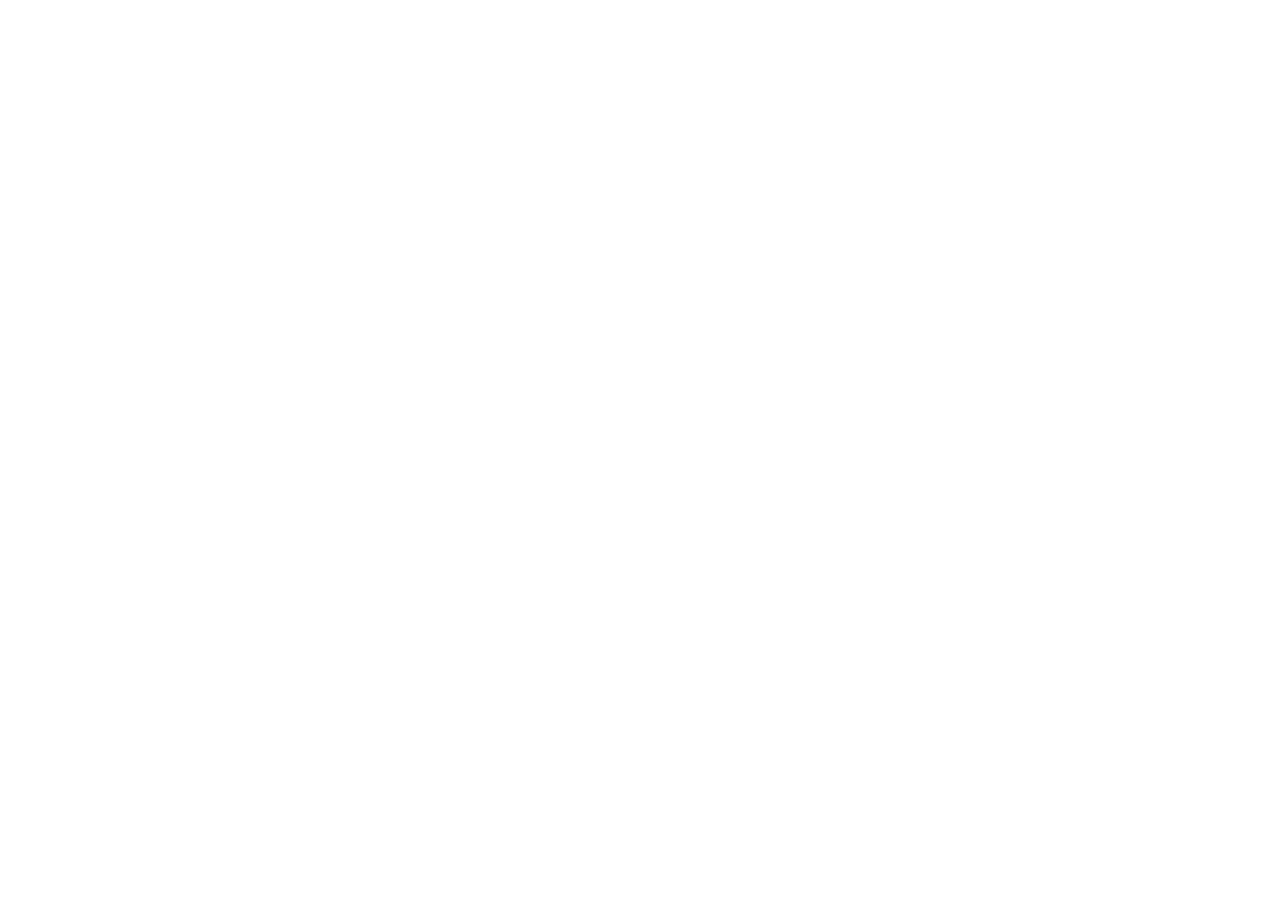
==== index.html @ 49359bea "second commit" ====
<!DOCTYPE html>
<html lang="en">
<head>
    <meta charset="UTF-8">
    <meta http-equiv="X-UA-Compatible" content="IE=edge">
    <meta name="viewport" content="width=device-width, initial-scale=1.0">
    <title>Document</title>
</head>
<body>
    
</body>
</html>
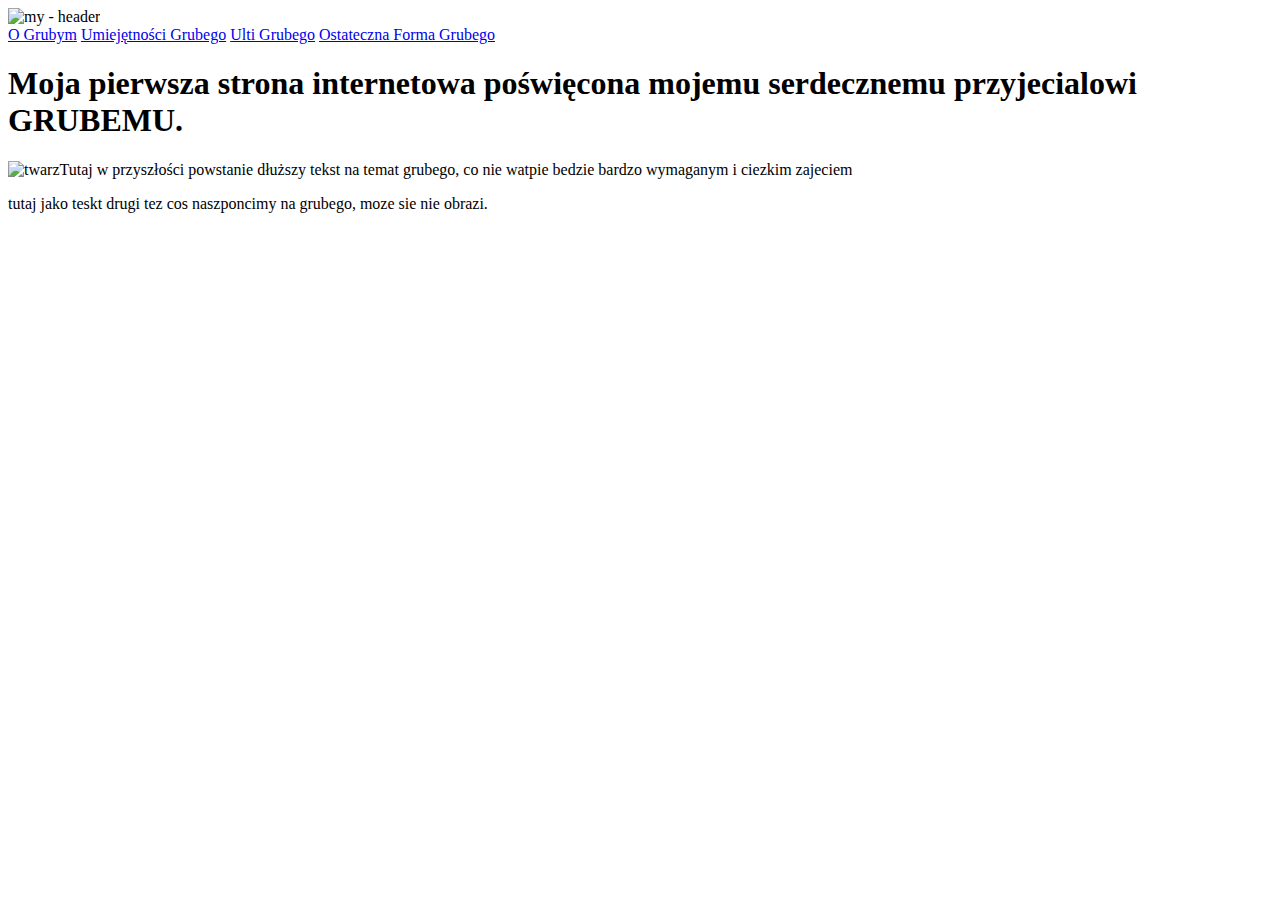
==== commit e6688c61: "//" ====
--- a/index.html
+++ b/index.html
@@ -1,12 +1,46 @@
 <!DOCTYPE html>
-<html lang="en">
+<html lang="pl">
 <head>
     <meta charset="UTF-8">
     <meta http-equiv="X-UA-Compatible" content="IE=edge">
     <meta name="viewport" content="width=device-width, initial-scale=1.0">
-    <title>Document</title>
+    <link rel="stylesheet" href="./scripts.js">
+    <link href="https://fonts.googleapis.com/css2?family=Itim&display=swap" rel="stylesheet">
+    <link rel="icon" href="favicon.ico"
+    <link rel="shortcut icon" href="favicon.ico" type="image/x-icon">
+    <title>Czemu Gruby wali w chuja</title>
 </head>
 <body>
+    <div id="wrapper">
+<header>
+<img src="my.jpg" alt="my - header"/>
+
+</header>
+<nav>
+    <a class=="menu" href="#">O Grubym</a>
+    <a class=="menu" href="#">Umiejętności Grubego</a>
+    <a class=="menu" href="#">Ulti Grubego</a>
+    <a class=="menu" href="#">Ostateczna Forma Grubego</a>
+
+</nav>
+<section>
+    <article>
+         
     
+    <h1> Moja pierwsza strona internetowa poświęcona mojemu serdecznemu przyjecialowi GRUBEMU.</h1>
+   <p><img class="left" src="on.jpg" alt="twarz" />Tutaj w przyszłości powstanie dłuższy tekst na temat grubego, co nie watpie bedzie bardzo wymaganym i ciezkim zajeciem</p>
+   <p>tutaj jako teskt drugi tez cos naszponcimy na grubego, moze sie nie obrazi.</p>
+</article>
+
+
+    <!-- tutaj iframe-->
+</section>
+<footer>
+    
+</footer>
+</div>
+
+    
+    <script src="./scripts.js"></script>
 </body>
 </html>